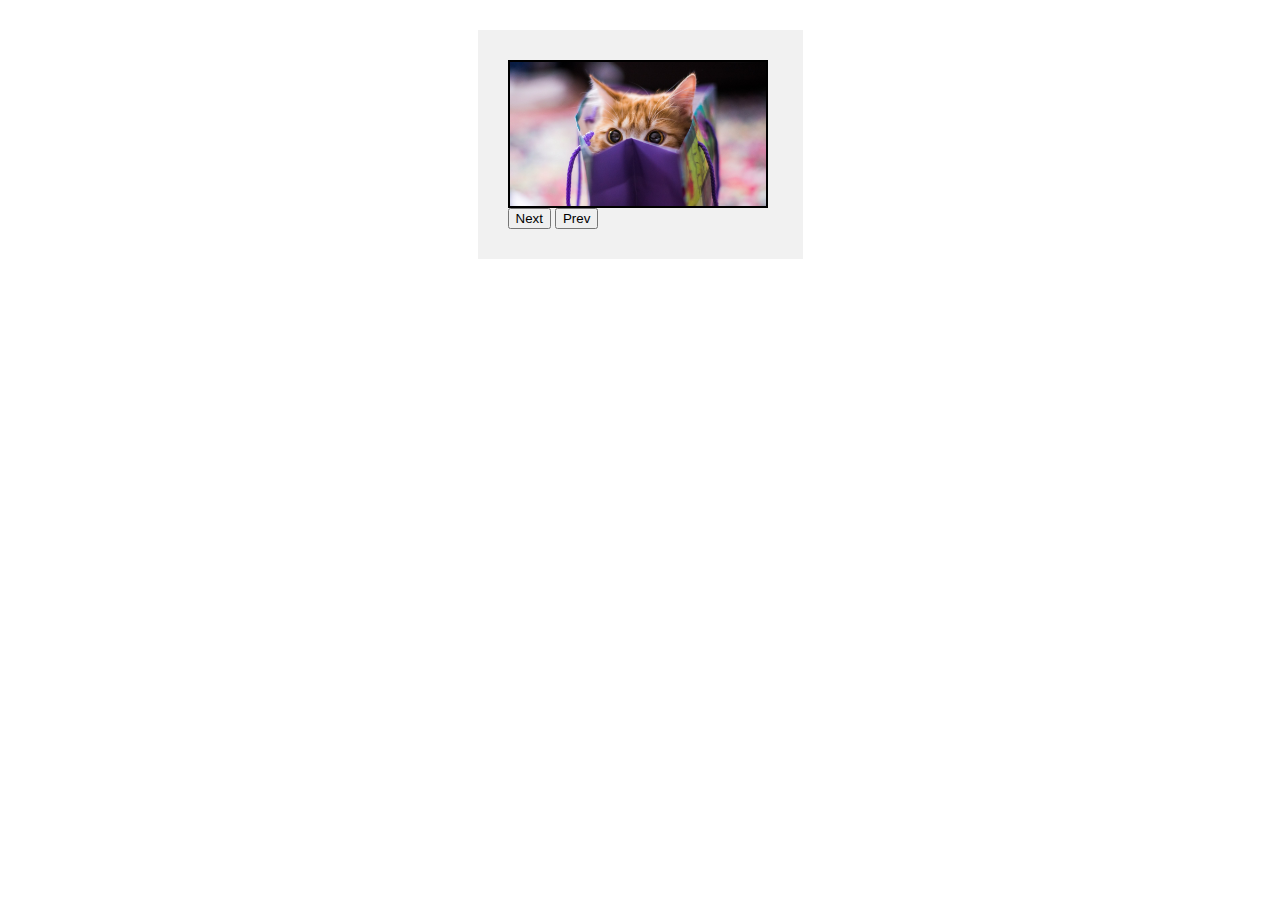
==== index.html @ 7c69a827 "add" ====
<!DOCTYPE html>
<html lang="en">
  <head>
    <meta charset="UTF-8" />
    <meta http-equiv="X-UA-Compatible" content="IE=edge" />
    <meta name="viewport" content="width=device-width, initial-scale=1.0" />
    <link rel="stylesheet" href="styles/style.css" />
    <title>Slider</title>
  </head>
  <body>
    <div class="container">
      <div class="slider">
        <div class="slider-line">
          <img src="./images/1.jpg" alt="image" width="256" />
          <img src="./images/2.jpg" alt="image" width="256" />
          <img src="./images/3.jpg" alt="image" width="256" />
          <img src="./images/4.jpg" alt="image" width="256" />
          <img src="./images/5.jpg" alt="image" width="256" />
          <img src="./images/6.jpg" alt="image" width="256" />
          <img src="./images/7.jpg" alt="image" width="256" />
          <img src="./images/8.jpg" alt="image" width="256" />
        </div>
      </div>
      <button class="slider-next">Next</button>
      <button class="slider-prev">Prev</button>
    </div>
    <!-- <script src="/js/model_3/hw.js" type="module"></script> -->
    <!-- <script src="/js/model_4/exercise.js" type="module"></script> -->
    <!-- <script src="/js/model_5/practica.js" type="module"></script> -->
    <!-- <script src="./js/slider/index.js" type="module"></script> -->
    <script src="./js/freecodecamp/index.js" type="module"></script>
  </body>
</html>
---- styles/style.css ----
.container {
  max-width: 265px;
  margin: 30px auto;
  background: #f1f1f1;
  padding: 30px;
}

.slider {
  width: 256px;
  height: auto;
  border: 2px solid black;
  overflow: hidden;
}
.slider-line {
  display: flex;

  width: 1792px;
  position: relative;
  left: 0;
  transition: all ease 1s;
}
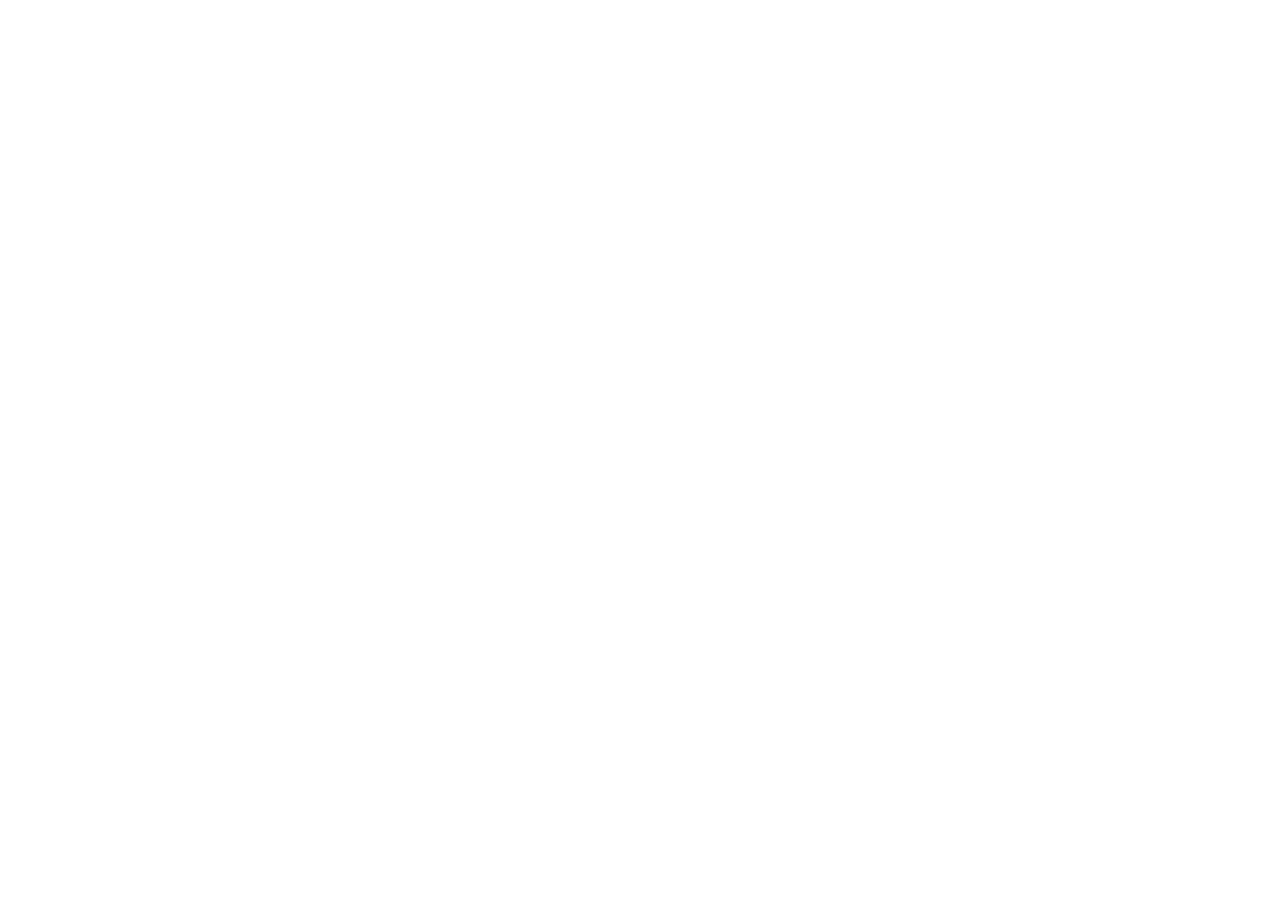
==== commit 297cbc24: "ref" ====
--- a/index.html
+++ b/index.html
@@ -4,30 +4,9 @@
     <meta charset="UTF-8" />
     <meta http-equiv="X-UA-Compatible" content="IE=edge" />
     <meta name="viewport" content="width=device-width, initial-scale=1.0" />
-    <link rel="stylesheet" href="styles/style.css" />
-    <title>Slider</title>
+    <title>Document</title>
   </head>
   <body>
-    <div class="container">
-      <div class="slider">
-        <div class="slider-line">
-          <img src="./images/1.jpg" alt="image" width="256" />
-          <img src="./images/2.jpg" alt="image" width="256" />
-          <img src="./images/3.jpg" alt="image" width="256" />
-          <img src="./images/4.jpg" alt="image" width="256" />
-          <img src="./images/5.jpg" alt="image" width="256" />
-          <img src="./images/6.jpg" alt="image" width="256" />
-          <img src="./images/7.jpg" alt="image" width="256" />
-          <img src="./images/8.jpg" alt="image" width="256" />
-        </div>
-      </div>
-      <button class="slider-next">Next</button>
-      <button class="slider-prev">Prev</button>
-    </div>
-    <!-- <script src="/js/model_3/hw.js" type="module"></script> -->
-    <!-- <script src="/js/model_4/exercise.js" type="module"></script> -->
-    <!-- <script src="/js/model_5/practica.js" type="module"></script> -->
-    <!-- <script src="./js/slider/index.js" type="module"></script> -->
-    <script src="./js/freecodecamp/index.js" type="module"></script>
+    <script src="./js/test/test.js" type="module"></script>
   </body>
 </html>
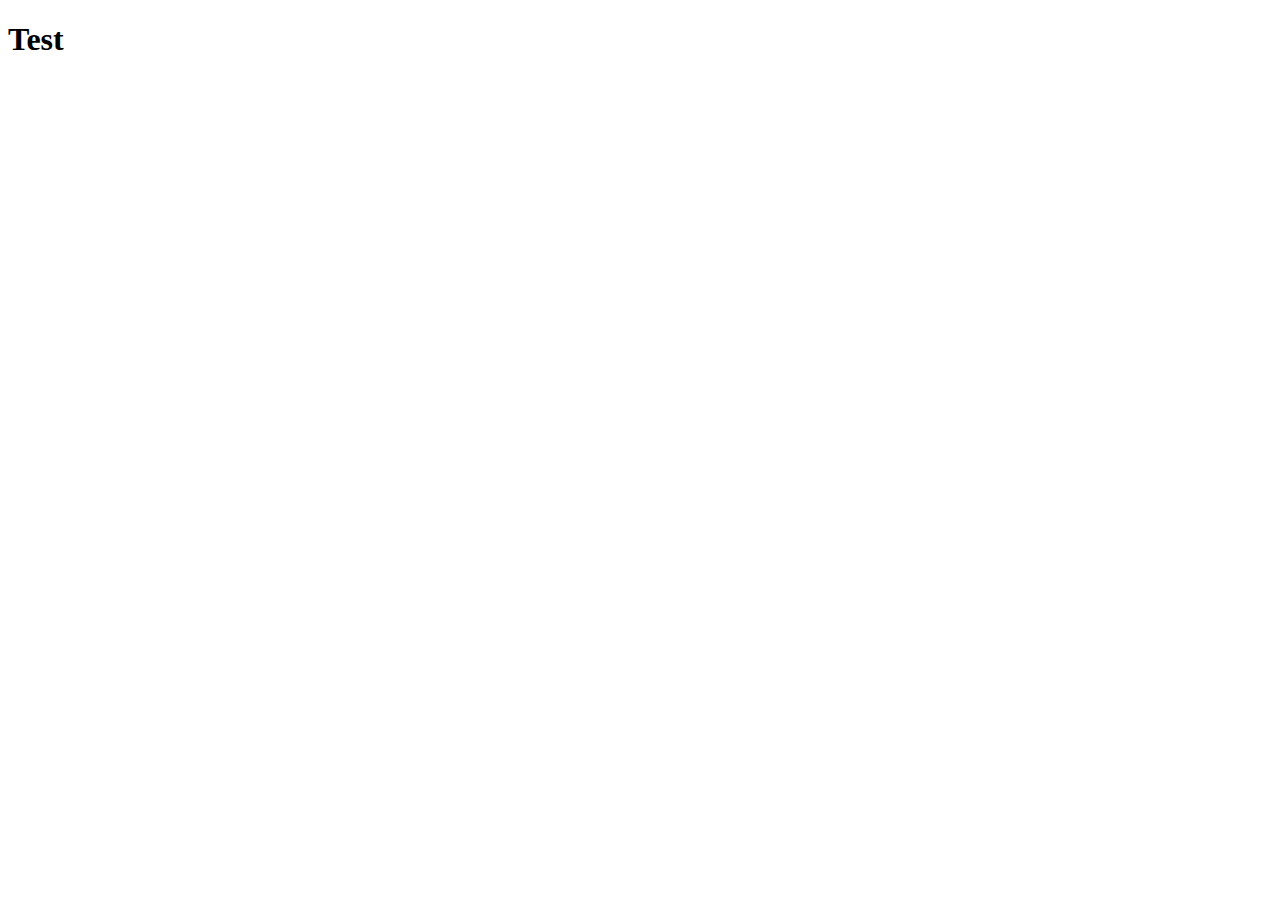
==== commit c5b844ce: "add newSet" ====
--- a/index.html
+++ b/index.html
@@ -7,6 +7,7 @@
     <title>Document</title>
   </head>
   <body>
-    <script src="./js/test/test.js" type="module"></script>
+    <h1>Test</h1>
+    <script src="./js/newSet/newSet.js" type="module"></script>
   </body>
 </html>
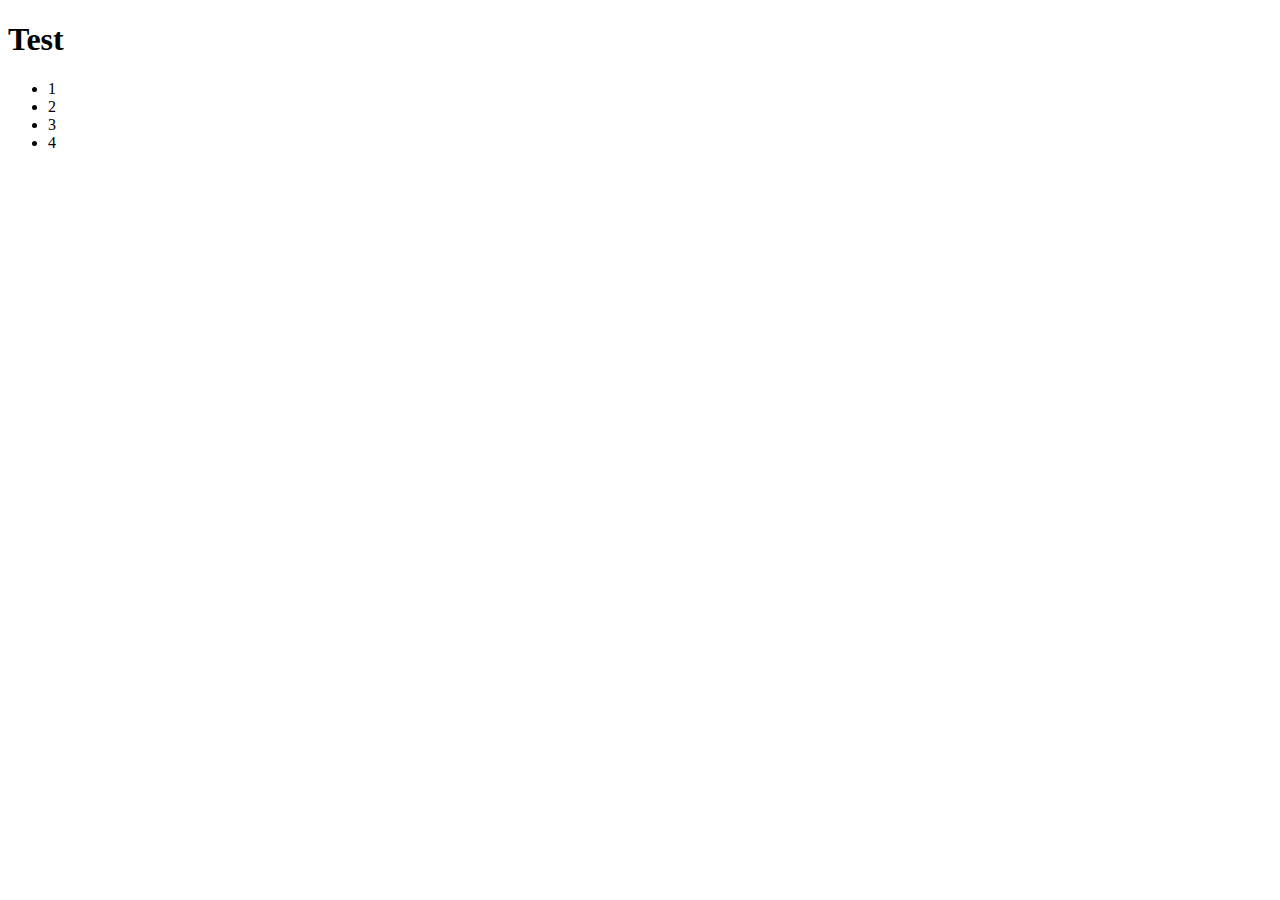
==== commit bf9926fd: "add grid" ====
--- a/index.html
+++ b/index.html
@@ -8,6 +8,14 @@
   </head>
   <body>
     <h1>Test</h1>
-    <script src="./js/newSet/newSet.js" type="module"></script>
+    <div class="wrapper">
+      <ul class="list">
+        <li id="a1">1</li>
+        <li id="a2">2</li>
+        <li id="a3">3</li>
+        <li id="a4">4</li>
+      </ul>
+    </div>
+    <script src="./js/t/test.js" type="module"></script>
   </body>
 </html>
